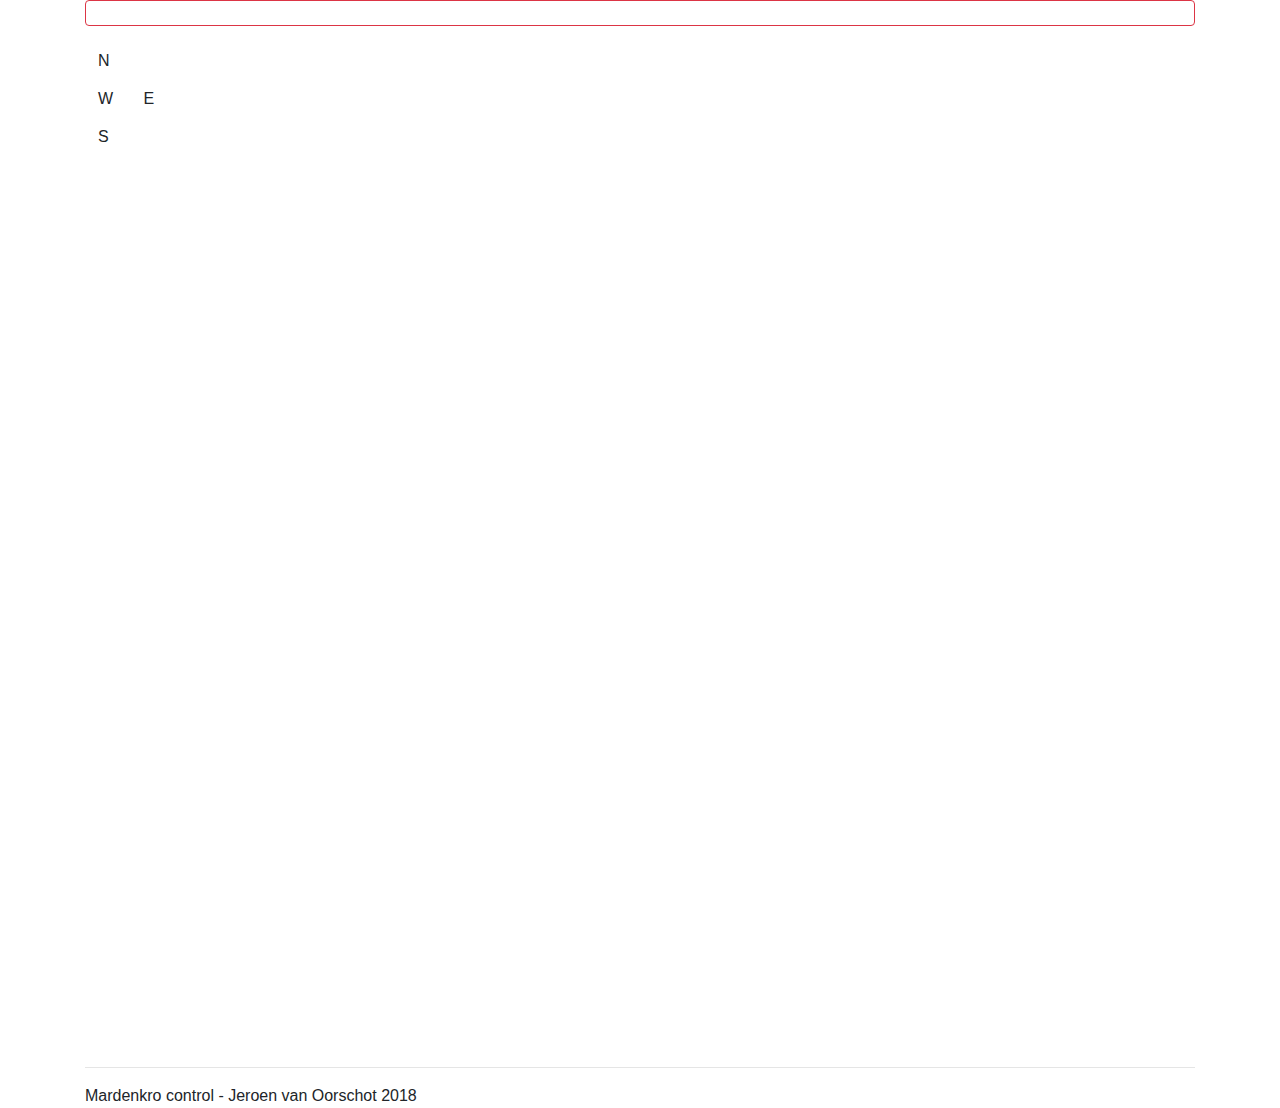
==== index.html @ bd405a23 "Rewrite to autobahn. Finished line viewer webpage." ====
<!DOCTYPE html>
<html>
<head>
    <meta charset="utf-8"/>
    <meta name="viewport" content="width=device-width, initial-scale=1.0, maximum-scale=1.0, user-scalable=no"">
    <title>Mardenkro Control</title>
    <link rel="stylesheet" href="/static/bootstrap.min.css"/>
    <link rel="stylesheet" href="/static/style.css"/>
</head>

<body>
<div class="container">
    <div id="info" class="alert border-danger"></div>
    <div>
        <a class="btn" id="n">N</a>
        <br/>
        <a class="btn" id="w">W</a>
        <a class="btn" id="e">E</a>
        <br/>
        <a class="btn" id="s">S</a>
        <br/>
    </div>
    <div>
        <canvas id="canvas"></canvas>

        <div id="log"></div>
    </div>

    <hr/>
    <footer>
        <p>Mardenkro control - Jeroen van Oorschot 2018</p>
    </footer>
</div>
<script src="/static/jquery-3.3.1.min.js"></script>
<script src="/static/bootstrap.min.js"></script>
<script src="/static/control.js"></script>
</body>
</html>
---- static/style.css ----
#log{
    height:50%;
}
html, body {
  width:  100%;
  height: 100%;
  margin: 0;
}
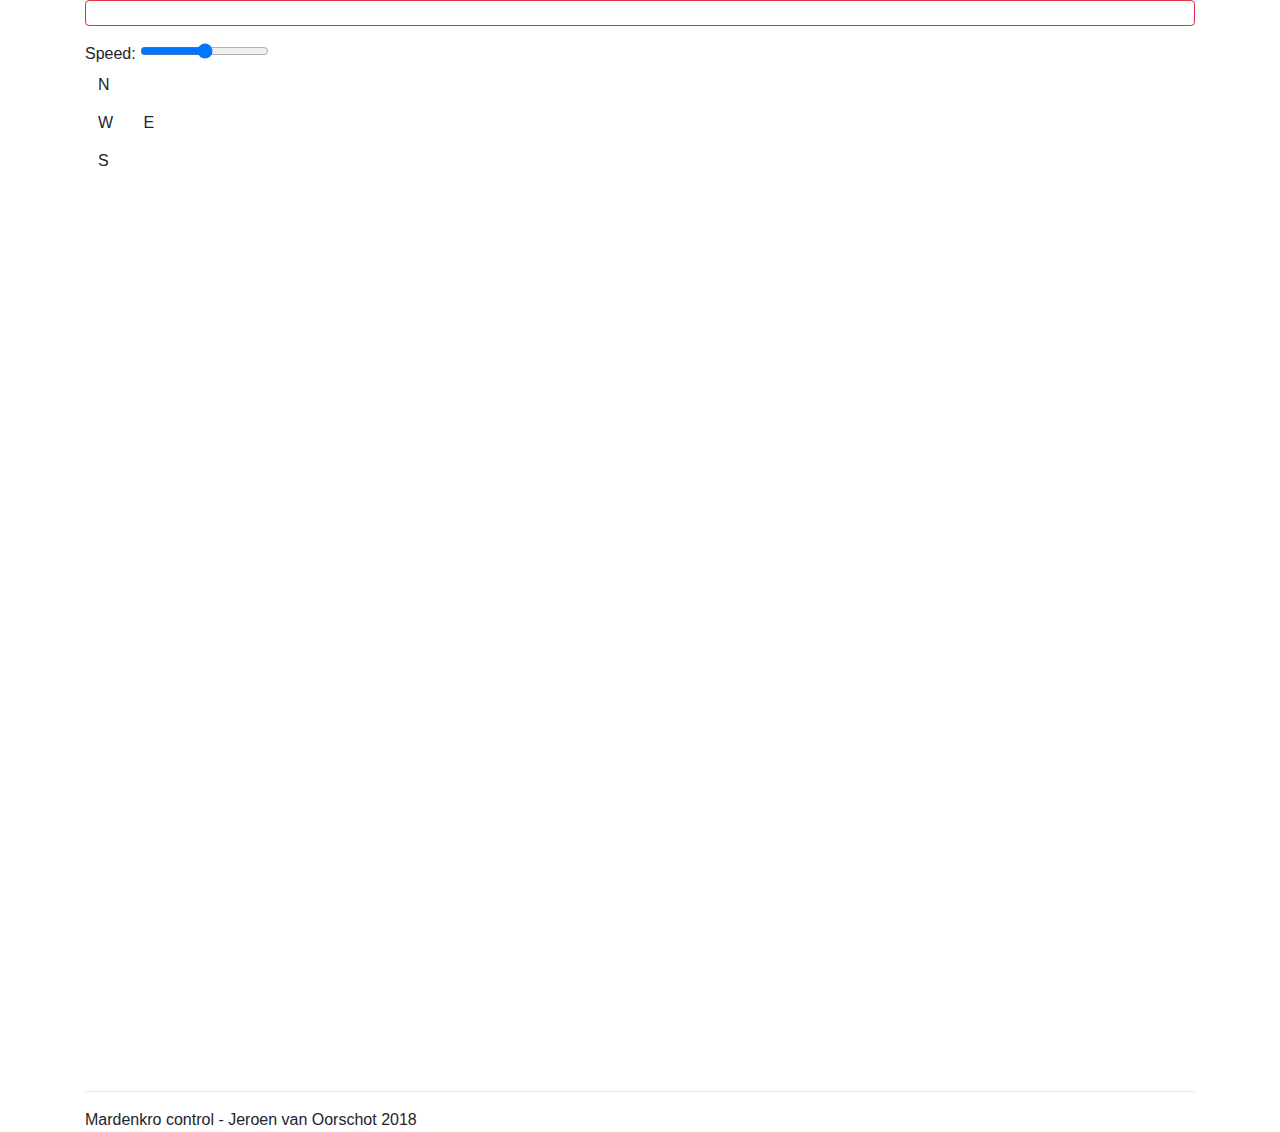
==== commit a9fa7798: "Start with high-level control interface" ====
--- a/index.html
+++ b/index.html
@@ -11,6 +11,7 @@
 <body>
 <div class="container">
     <div id="info" class="alert border-danger"></div>
+    Speed: <input title="range input" type="range" min="0" max="1" step="0.1" id="speed" /><br />
     <div>
         <a class="btn" id="n">N</a>
         <br/>
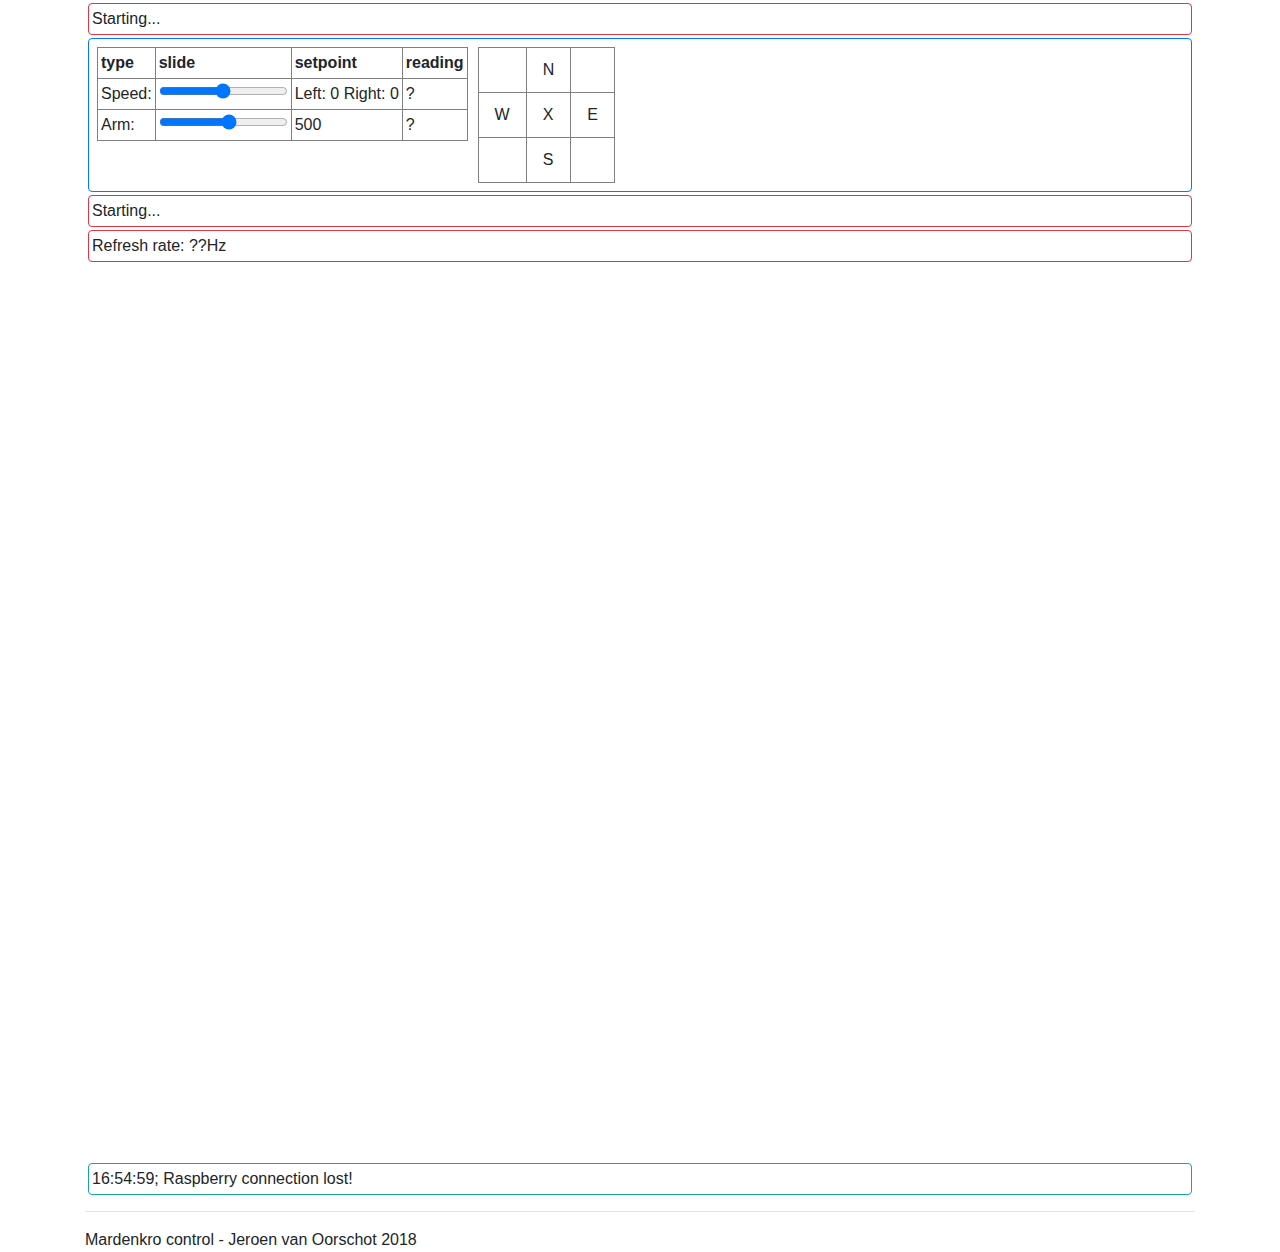
==== commit 16d684bc: "Improved interface, fixed communication with arduino, add line Fps view. Made thread for controlloop" ====
--- a/index.html
+++ b/index.html
@@ -2,7 +2,8 @@
 <html>
 <head>
     <meta charset="utf-8"/>
-    <meta name="viewport" content="width=device-width, initial-scale=1.0, maximum-scale=1.0, user-scalable=no"">
+    <meta name="viewport" content="width=device-width, initial-scale=1.0, maximum-scale=1.0, user-scalable=no"
+    ">
     <title>Mardenkro Control</title>
     <link rel="stylesheet" href="/static/bootstrap.min.css"/>
     <link rel="stylesheet" href="/static/style.css"/>
@@ -10,23 +11,59 @@
 
 <body>
 <div class="container">
-    <div id="info" class="alert border-danger"></div>
-    Speed: <input title="range input" type="range" min="0" max="1" step="0.1" id="speed" /><br />
-    <div>
-        <a class="btn" id="n">N</a>
-        <br/>
-        <a class="btn" id="w">W</a>
-        <a class="btn" id="e">E</a>
-        <br/>
-        <a class="btn" id="s">S</a>
-        <br/>
+    <div id="speed" class="alert border-danger">Starting...</div>
+    <div class="alert border-primary clearfix">
+        <div class="float-left">
+            <table>
+                <thead>
+                <th>type</th>
+                <th>slide</th>
+                <th>setpoint</th>
+                <th>reading</th>
+                </thead>
+                <tr>
+                    <td>Speed:</td>
+                    <td><input title="range input" type="range" min="0" max="250" step="1" id="speedslide"/></td>
+                    <td id="setspeed">Left: 0 Right: 0</td>
+                    <td id="curspeed">?</td>
+                </tr>
+                <tr>
+                    <td>Arm:</td>
+                    <td><input title="range input" type="range" min="0" value="500" max="900" step="1" id="arm"/></td>
+                    <td id="setarm">500</td>
+                    <td id="curarm">?</td>
+                </tr>
+            </table>
+        </div>
+        <div class="float-left">
+            <table>
+                <tr>
+                    <td></td>
+                    <td><a class="btn" id="n" data-dir='[1,1]'>N</a></td>
+                    <td></td>
+                </tr>
+                <tr>
+                    <td><a class="btn" id="w" data-dir='[1,0]'>W</a></td>
+                    <td><a class="btn" id="x" data-dir='[0,0]'>X</a></td>
+                    <td><a class="btn" id="e" data-dir='[0,1]'>E</a></td>
+                </tr>
+                <tr>
+                    <td></td>
+                    <td><a class="btn" id="s" data-dir='[-1,-1]'>S</a></td>
+                    <td></td>
+                </tr>
+            </table>
+        </div>
     </div>
     <div>
+        <div id="info" class="alert border-danger">Starting...</div>
+        <div id="time" class="alert border-danger">Refresh rate: ??Hz</div>
+
         <canvas id="canvas"></canvas>
 
         <div id="log"></div>
     </div>
-
+    <div id="update" class="alert border-info"></div>
     <hr/>
     <footer>
         <p>Mardenkro control - Jeroen van Oorschot 2018</p>
--- a/static/style.css
+++ b/static/style.css
@@ -5,4 +5,19 @@
   width:  100%;
   height: 100%;
   margin: 0;
+}
+#update{
+    overflow-y: scroll;
+    height: 20%;
+}
+div.alert{
+    padding:3px!important;
+    margin:3px!important;
+}
+table, td, tr, th{
+    border: 1px solid gray;
+    padding: 3px;
+}
+table{
+    margin: 5px;
 }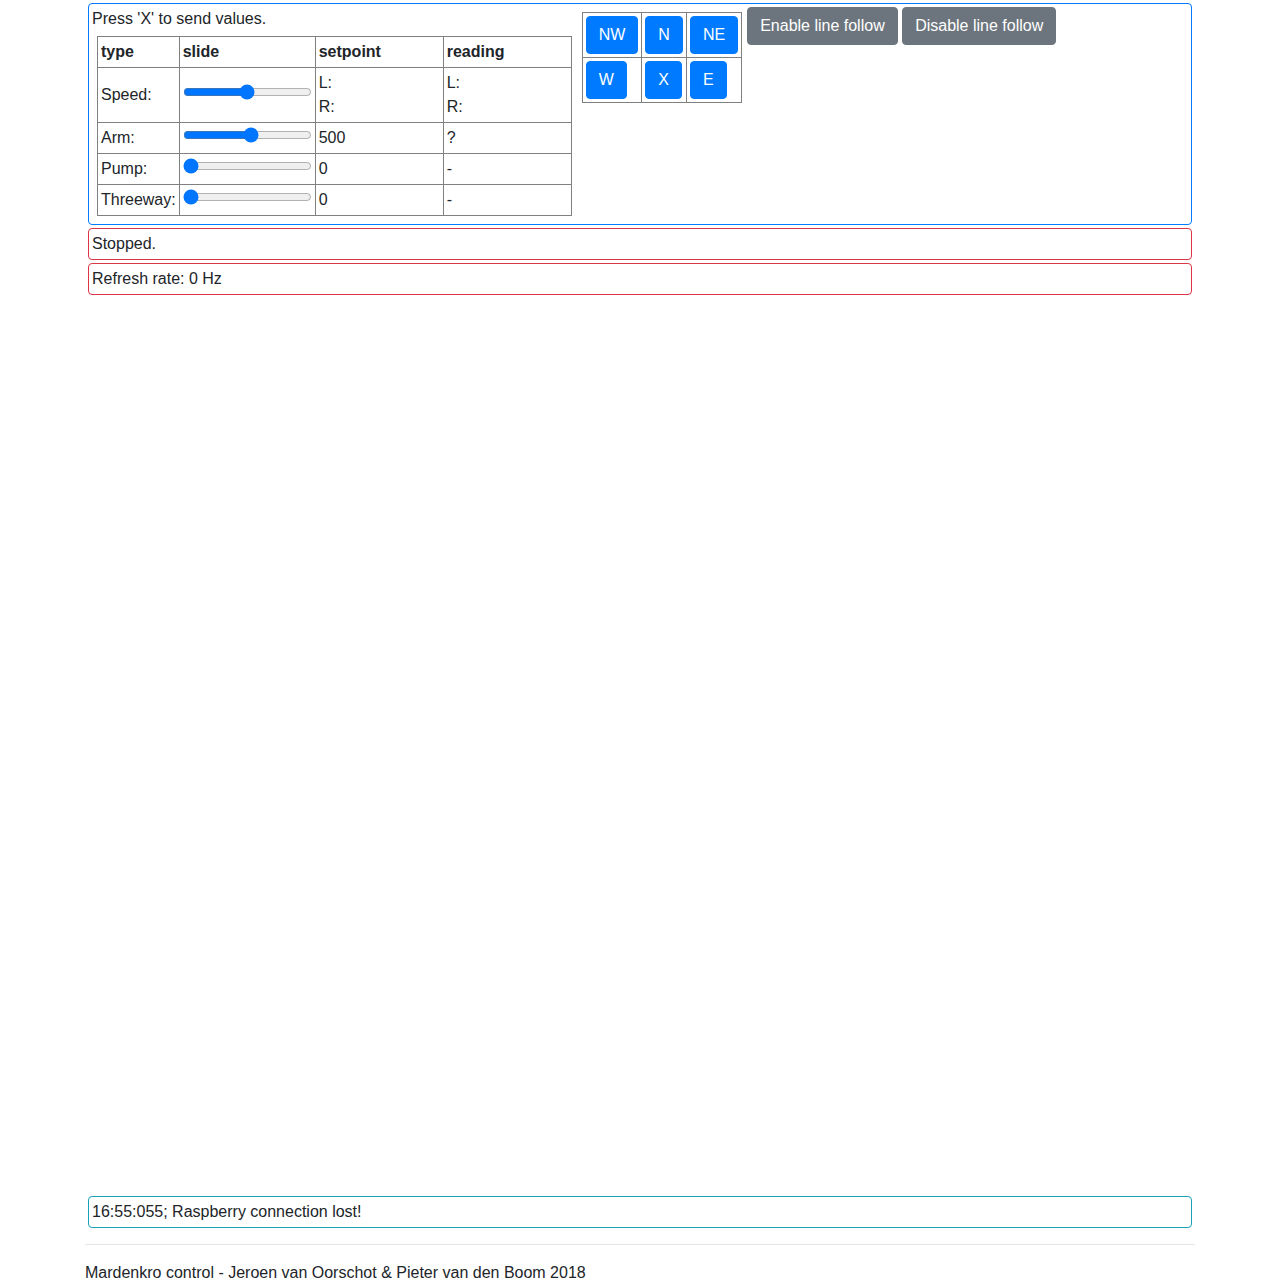
==== commit 2475a61a: "Improved UI. Startup script. Started with control algorithm." ====
--- a/index.html
+++ b/index.html
@@ -11,48 +11,70 @@
 
 <body>
 <div class="container">
-    <div id="speed" class="alert border-danger">Starting...</div>
+    <!--<div id="speed" class="alert border-danger">Starting...</div>-->
     <div class="alert border-primary clearfix">
         <div class="float-left">
+            Press 'X' to send values.
             <table>
                 <thead>
                 <th>type</th>
                 <th>slide</th>
-                <th>setpoint</th>
-                <th>reading</th>
+                <th class="width12">setpoint</th>
+                <th class="width12">reading</th>
                 </thead>
                 <tr>
                     <td>Speed:</td>
                     <td><input title="range input" type="range" min="0" max="250" step="1" id="speedslide"/></td>
-                    <td id="setspeed">Left: 0 Right: 0</td>
-                    <td id="curspeed">?</td>
+                    <td id="setspeed">L: <span id="setspeedleft"></span><br />R: <span id="setspeedright"></span></td>
+                    <td id="curspeed">L: <span id="curspeedleft"></span><br />R: <span id="curspeedright"></span></td>
                 </tr>
                 <tr>
                     <td>Arm:</td>
-                    <td><input title="range input" type="range" min="0" value="500" max="900" step="1" id="arm"/></td>
+                    <td><input title="range input" type="range" min="50" value="500" max="900" step="1" id="armslide"/>
+                    </td>
                     <td id="setarm">500</td>
                     <td id="curarm">?</td>
+                </tr>
+                <tr>
+                    <td>Pump:</td>
+                    <td><input title="range input" type="range" min="0" value="0" max="100" step="1" id="pumpslide"/>
+                    </td>
+                    <td id="setpump">0</td>
+                    <td id="curpump">-</td>
+                </tr>
+                <tr>
+                    <td>Threeway:</td>
+                    <td><input title="range input" type="range" min="0" value="0" max="1" step="1" id="valveslide"/>
+                    </td>
+                    <td id="setvalve">0</td>
+                    <td id="curvalve">-</td>
                 </tr>
             </table>
         </div>
         <div class="float-left">
             <table>
                 <tr>
+                    <td><a href='#' class="btn btn-primary dir" id="n" data-dir='[1,0.5]'>NW</a></td>
+                    <td><a href='#' class="btn btn-primary dir" id="n" data-dir='[1,1]'>N</a></td>
+                    <td><a href='#' class="btn btn-primary dir" id="n" data-dir='[0.5,1]'>NE</a></td>
+                </tr>
+                <tr>
+                    <td><a href='#' class="btn btn-primary dir" id="w" data-dir='[1,0]'>W</a></td>
+                    <td><a href='#' class="btn btn-primary dir" id="x" data-dir='[0,0]'>X</a></td>
+                    <td><a href='#' class="btn btn-primary dir" id="e" data-dir='[0,1]'>E</a></td>
+                </tr>
+                <!--
+                <tr>
                     <td></td>
-                    <td><a class="btn" id="n" data-dir='[1,1]'>N</a></td>
+                    <td><a href='#' class="btn btn-primary" id="s" data-dir='[-1,-1]'>S</a></td>
                     <td></td>
                 </tr>
-                <tr>
-                    <td><a class="btn" id="w" data-dir='[1,0]'>W</a></td>
-                    <td><a class="btn" id="x" data-dir='[0,0]'>X</a></td>
-                    <td><a class="btn" id="e" data-dir='[0,1]'>E</a></td>
-                </tr>
-                <tr>
-                    <td></td>
-                    <td><a class="btn" id="s" data-dir='[-1,-1]'>S</a></td>
-                    <td></td>
-                </tr>
+                -->
             </table>
+        </div>
+        <div class="float-left">
+            <a href='#' class="btn btn-secondary" id="enablefollower">Enable line follow</a>
+            <a href='#' class="btn btn-secondary" id="disablefollower">Disable line follow</a>
         </div>
     </div>
     <div>
@@ -66,7 +88,7 @@
     <div id="update" class="alert border-info"></div>
     <hr/>
     <footer>
-        <p>Mardenkro control - Jeroen van Oorschot 2018</p>
+        <p>Mardenkro control - Jeroen van Oorschot & Pieter van den Boom 2018</p>
     </footer>
 </div>
 <script src="/static/jquery-3.3.1.min.js"></script>
--- a/static/style.css
+++ b/static/style.css
@@ -20,4 +20,7 @@
 }
 table{
     margin: 5px;
-}+}
+.width12{
+    width: 8em;
+}
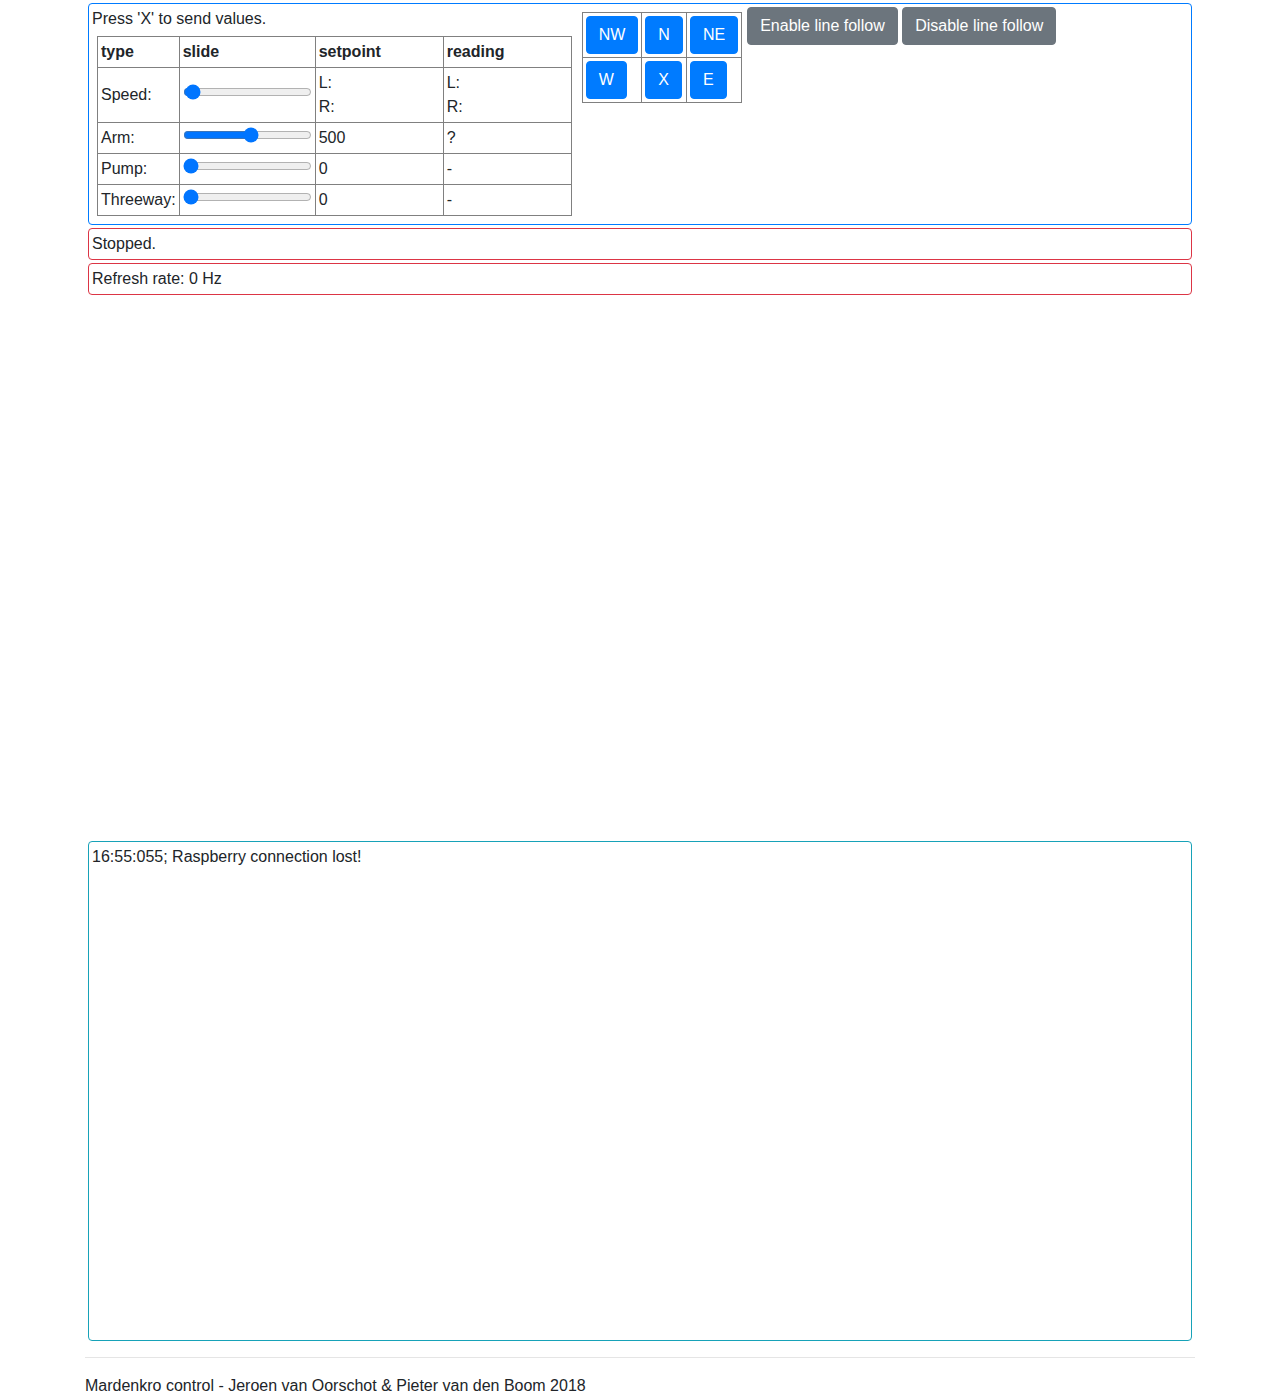
==== commit dbe24470: "More control" ====
--- a/index.html
+++ b/index.html
@@ -24,7 +24,7 @@
                 </thead>
                 <tr>
                     <td>Speed:</td>
-                    <td><input title="range input" type="range" min="0" max="250" step="1" id="speedslide"/></td>
+                    <td><input title="range input" type="range" min="0" max="250" value="5" step="1" id="speedslide"/></td>
                     <td id="setspeed">L: <span id="setspeedleft"></span><br />R: <span id="setspeedright"></span></td>
                     <td id="curspeed">L: <span id="curspeedleft"></span><br />R: <span id="curspeedright"></span></td>
                 </tr>
@@ -76,6 +76,9 @@
             <a href='#' class="btn btn-secondary" id="enablefollower">Enable line follow</a>
             <a href='#' class="btn btn-secondary" id="disablefollower">Disable line follow</a>
         </div>
+        <div class="float-left">
+            <div id='light' class='rounded' style="width: 30px; height: 30px; color: orange "></div>
+        </div>
     </div>
     <div>
         <div id="info" class="alert border-danger">Starting...</div>
--- a/static/style.css
+++ b/static/style.css
@@ -8,7 +8,7 @@
 }
 #update{
     overflow-y: scroll;
-    height: 20%;
+    height: 500px;
 }
 div.alert{
     padding:3px!important;
